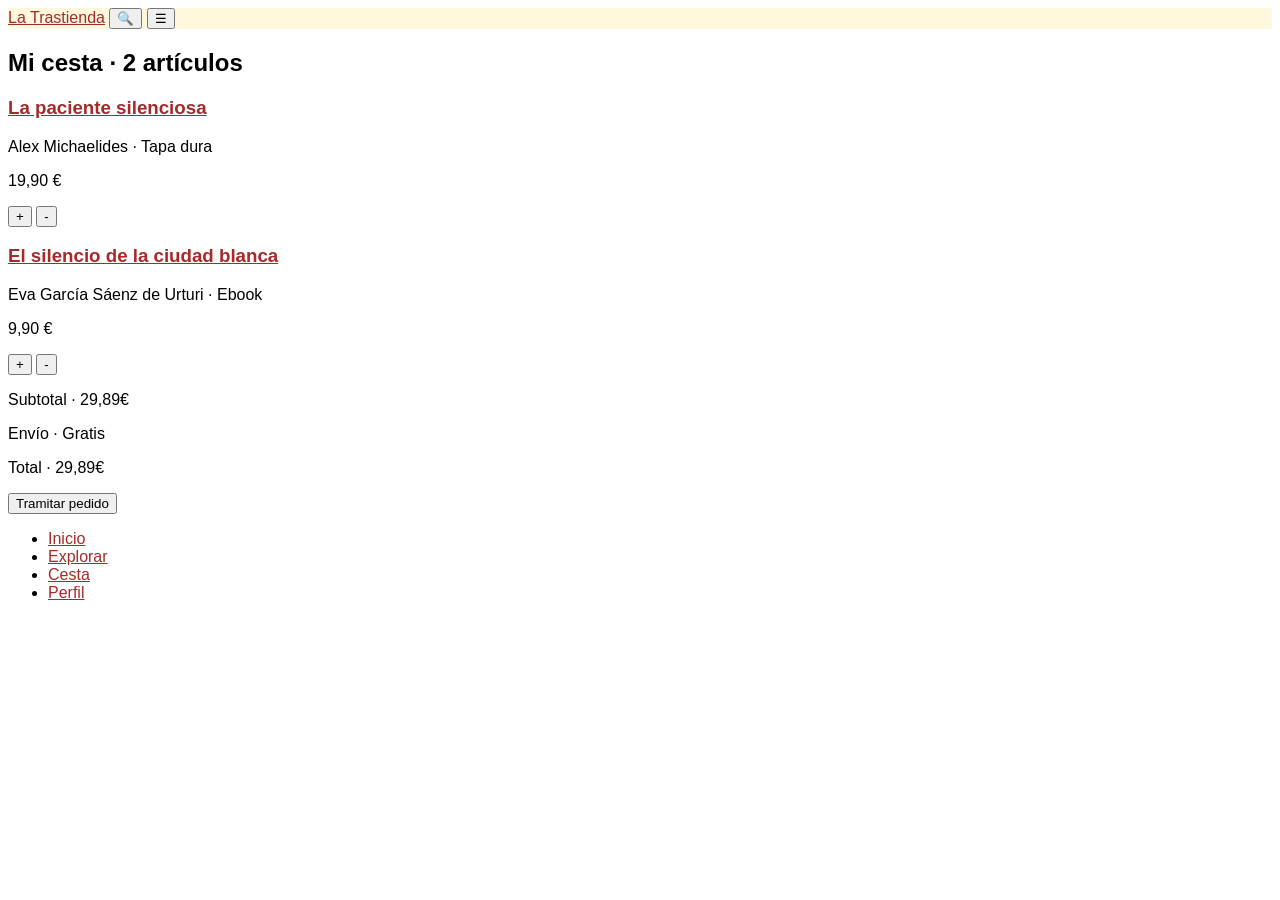
==== carrito.html @ fe9e6194 "fundamentos" ====
<!DOCTYPE html>
<html lang="es">
<head>
    <meta charset="UTF-8">
    <meta name="viewport" content="width=device-width, initial-scale=1.0">
    <title>La Trastienda</title>
    <link rel="stylesheet" href="css/estilos.css">
</head>
<body>
  <header>
    <a href="index.html">La Trastienda</a>
    <button type="button" aria-label="Buscar">🔍</button>
    <button type="button" aria-label="Abrir menú">☰</button>
  </header>

  <main>
    <section>
      <h2>Mi cesta · 2 artículos</h2>
      <article>
        <h3><a href="detalle.html">La paciente silenciosa</a></h3>
        <p>Alex Michaelides · Tapa dura</p>
        <p>19,90 €</p>
        <div class="article-buttons">
            <button type="button" aria-label="Añadir copia">+</button>
            <button type="button" aria-label="Quitar copia">-</button>
        </div>
      </article>
      <article>
        <h3><a href="detalle.html">El silencio de la ciudad blanca</a></h3>
        <p>Eva García Sáenz de Urturi · Ebook</p>
        <p>9,90 €</p>
        <div class="article-buttons">
            <button type="button" aria-label="Añadir copia">+</button>
            <button type="button" aria-label="Quitar copia">-</button>
        </div>
      </article>
      <p>Subtotal · 29,89€</p>
      <p>Envío · Gratis</p>
      <p>Total · 29,89€</p>
      <button type="button" aria-label="Tramitar pedido">Tramitar pedido</button>
    </section>
  </main>

  <nav aria-label="Secciones de la app">
    <ul>
      <li><a href="index.html">Inicio</a></li>
      <li><a href="explorar.html">Explorar</a></li>
      <li><a href="carrito.html" aria-current="page">Cesta</a></li>
      <li><a href="perfil.html">Perfil</a></li>
    </ul>
  </nav>
</body>
</html>
---- css/estilos.css ----
body{
    font-family:'Franklin Gothic Medium', 'Arial Narrow', Arial, sans-serif;
}

header{
    background-color: cornsilk;
}

a{
    color: brown;
}
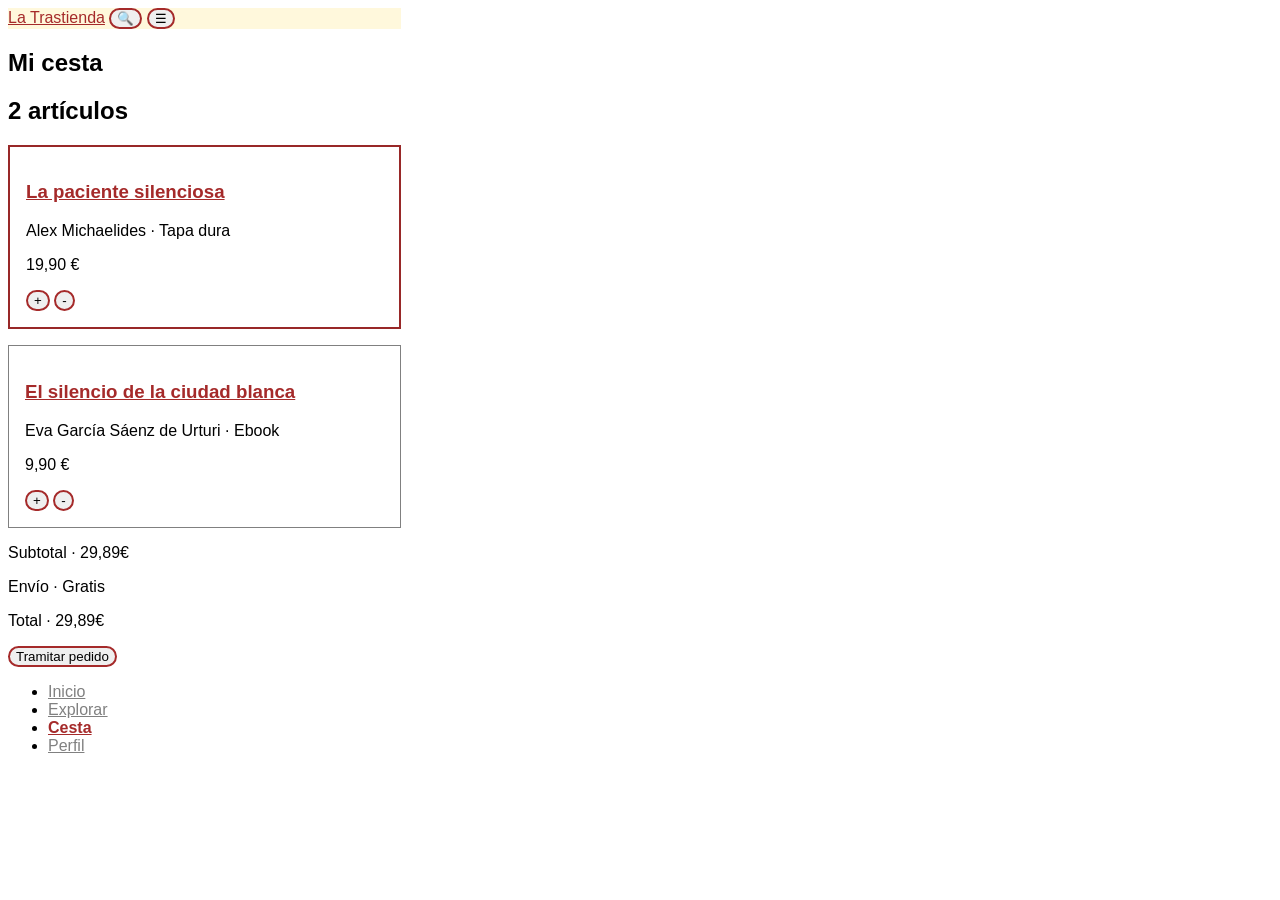
==== commit 1e7b9e2d: "selectores" ====
--- a/carrito.html
+++ b/carrito.html
@@ -15,8 +15,9 @@
 
   <main>
     <section>
-      <h2>Mi cesta · 2 artículos</h2>
-      <article>
+      <h1>Mi cesta</h1>
+      <h2>2 artículos</h2>
+      <article class="card">
         <h3><a href="detalle.html">La paciente silenciosa</a></h3>
         <p>Alex Michaelides · Tapa dura</p>
         <p>19,90 €</p>
@@ -25,7 +26,7 @@
             <button type="button" aria-label="Quitar copia">-</button>
         </div>
       </article>
-      <article>
+      <article class="card">
         <h3><a href="detalle.html">El silencio de la ciudad blanca</a></h3>
         <p>Eva García Sáenz de Urturi · Ebook</p>
         <p>9,90 €</p>
--- a/css/estilos.css
+++ b/css/estilos.css
@@ -1,5 +1,14 @@
+:root{
+    --bg-surface: #ffffff;
+}
+
+*{
+    box-sizing: border-box;
+}
+
 body{
     font-family:'Franklin Gothic Medium', 'Arial Narrow', Arial, sans-serif;
+    max-width: 393px;
 }
 
 header{
@@ -8,4 +17,44 @@
 
 a{
     color: brown;
+}
+
+.card{
+    border: 1px solid gray;
+    padding: 1rem;
+    background-color: var(--bg-surface);
+    margin-block-end: 1rem;
+}
+
+nav a[aria-current="page"]{
+    font-weight: bold;
+}
+
+nav a:not([aria-current="page"]){
+    color: gray;
+}
+
+nav a:not([aria-current="page"]):hover{
+    outline: 2px #4848b9 solid;
+}
+
+nav a:not([aria-current="page"]):focus-visible{
+    outline: 2px #323294 solid;
+}
+
+h2 + .card{
+    border: 2px solid rgb(152, 40, 40);
+}
+
+.badge:empty{
+    background-color: #4848b9;
+}
+
+article:has(.badge:not(:empty)){
+    background-color: #eaeaff;
+}
+
+button[aria-label]{
+    border: brown solid 2px;
+    border-radius: 1rem;
 }
